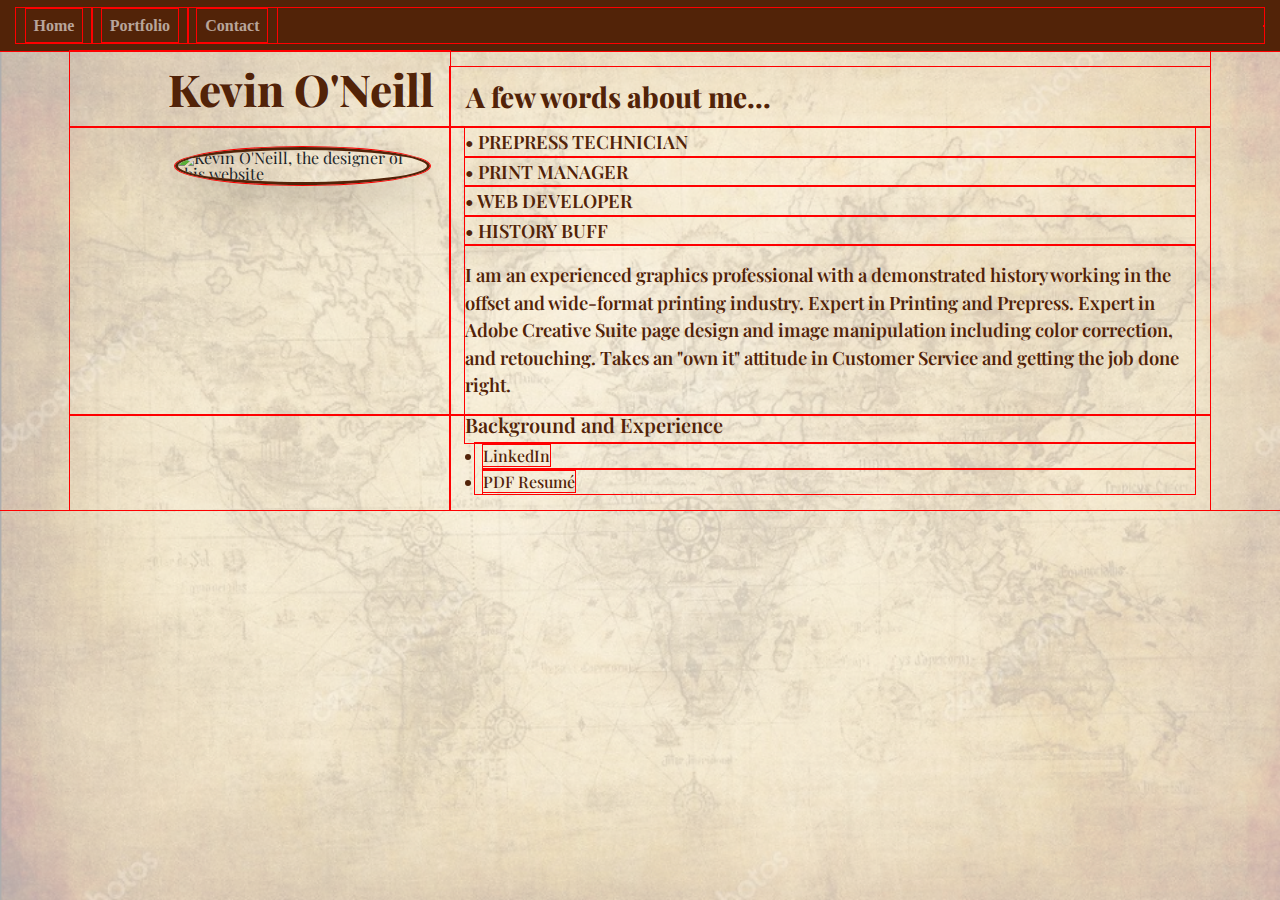
==== index.html @ bc6e2cc9 "fix alt text" ====
<!DOCTYPE html>
<html lang="en">

<head>
    <meta charset="UTF-8">
    <meta name="viewport" content="width=device-width, initial-scale=1.0">
    <meta http-equiv="X-UA-Compatible" content="ie=edge">
    <meta name="Description" content="Enter your description here" />
    <link rel="stylesheet" href="https://cdnjs.cloudflare.com/ajax/libs/twitter-bootstrap/4.5.2/css/bootstrap.min.css">
    <link rel="stylesheet" href="https://cdnjs.cloudflare.com/ajax/libs/font-awesome/5.14.0/css/all.min.css">
    <link
        href="https://fonts.googleapis.com/css2?family=Playfair+Display:ital,wght@0,400;0,500;0,600;0,700;0,800;0,900;1,400;1,500;1,600;1,700;1,900&display=swap"
        rel="stylesheet">
    <link rel="stylesheet" href="assets/css/reset.css">
    <link rel="stylesheet" href="assets/css/ko_style.css">
    <script src="https://kit.fontawesome.com/49ad89db7d.js" crossorigin="anonymous"></script>
    <title>An Introduction to Kevin O'Neill</title>
</head>

<!-- this body contains the background image via ko_style.css -->

<body>

    <!-- Navbar -->
    <nav class="navbar navbar-expand-md navbar-dark bg-dark">
        <div class="navbar-collapse collapse w-100 order-1 order-md-0 dual-collapse2">
            <ul class="navbar-nav mr-auto">
                <li class="nav-item">
                    <a class="nav-link" href="../Kevponce194.github.io/index.html">Home</a>
                </li>
                <li class="nav-item">
                    <a class="nav-link" href="../Kevponce194.github.io/portfolio.html">Portfolio</a>
                </li>
                <li class="nav-item">
                    <a class="nav-link" href="#">Contact</a>
                </li>
            </ul>
        </div>

        <!-- Navbar button -->
        <div class="mx-auto order-0">
            <!-- <a class="navbar-brand mx-auto" href="#"></a> -->
            <button class="navbar-toggler" type="button" data-toggle="collapse" data-target=".dual-collapse2">
                <span class="navbar-toggler-icon"></span>
            </button>
        </div>
    </nav>

    <!-- main content container -->
    <div class="container-fluid">

        <!-- Name and Subhead row -->
        <div class="container">
            <div class="div row">
                <div class="col-sm-5 col-md-5 col-lg-4 myName">Kevin O'Neill</div>
                <div class="col-sm-7 col-md-7 col-lg-8 mySubhead">A few words about me...</div>
            </div>

            <!-- Picture and text row -->
            <div class="div row">

                <div class="col-sm-5 col-md-5 col-lg-4 myImg">
                    <img class="rounded-circle float-sm-right img-fluid shadow-lg "
                        src="../Kevponce194.github.io/assets/images/Portrait3.jpg" alt="Kevin O'Neill, the designer of this website"></div>

                <div class="col-sm-7 col-md-7 col-lg-8">

                    <ul class="myTitles pt-3 pt-sm-0">
                        <li>PREPRESS TECHNICIAN</li>
                        <li>PRINT MANAGER</li>
                        <li>WEB DEVELOPER</li>
                        <li>HISTORY BUFF</li>
                    </ul>

                    <p>I am an experienced graphics professional with a demonstrated history working in the offset and
                        wide-format printing industry. Expert in Printing and Prepress. Expert in Adobe Creative Suite
                        page design and image manipulation including color correction, and retouching. Takes an "own
                        it" attitude in Customer Service and getting the job done right. </p>
                </div>
            </div>

            <div class="div row">
                <div class="col-sm-5 col-md-5 col-lg-4 "></div>
                <div class="col-sm-7 col-md-7 col-lg-8">
                    <h3>Background and Experience</h3>
                    <ul class="myLinks">
                        <li>
                            <a class="socialSites" href="http://www.linkedin.com/in/kevinoneill194"
                                target="blank">LinkedIn</a>
                        </li>
                        <li>
                            <a class="socialSites" href="https://www.facebook.com/profile.php?id=100054510503623"
                                target="blank">PDF Resumé</a>
                        </li>
                    </ul>
                    <br>

                </div>
            </div>
        </div>

    </div>

    <script src="https://cdnjs.cloudflare.com/ajax/libs/jquery/3.5.1/jquery.slim.min.js"></script>
    <script src="https://cdnjs.cloudflare.com/ajax/libs/popper.js/1.16.1/umd/popper.min.js"></script>
    <script src="https://cdnjs.cloudflare.com/ajax/libs/twitter-bootstrap/4.5.2/js/bootstrap.min.js"></script>
</body>

</html>
---- assets/css/ko_style.css ----
/* .baseBrown {
    color: rgb(82, 35, 08)
} */

* {
    outline: solid 1px red;
}

body {
    background: url(../images/oldWorldBkgd.png) no-repeat center center fixed;
    /* -webkit-background-size: cover;
    -moz-background-size: cover; */
    background-size: cover;
    -o-background-size: cover;
    font-family: 'Playfair Display', serif;
}

li.nav-item {
    font-family: Georgia, 'Times New Roman', Times, serif;
    font-weight: bold;
    padding: .6rem;
}

.nav-link {
    display: inline;
}

.navbar-dark .navbar-nav .nav-link {
    color: rgba(255, 255, 255, 0.6);
    
}

.navbar-dark .navbar-nav .nav-link:hover {
    color: rgba(255, 255, 255, 0.3);
}

.navbar-dark .navbar-nav .nav-link:focus {
    color: white;
}

.navbar-dark .navbar-nav .nav-link:active {
    color: white;
}

.bg-dark {
    background-color: rgb(82, 35, 08) !important;
}

.myName {
    font-weight: 800;
    font-size: 2.75rem;
    color: rgb(82, 35, 08);
    text-align: right;
    padding: 1rem 1rem 1rem 0;
    align-self: flex-end;
}

.mySubhead {
    font-weight: 800;
    font-size: 1.75rem;
    color: rgb(82, 35, 08);
    text-align: left;
    padding: 1rem;
    align-self: flex-end;
    
}

p {
    font-weight: 600;
    font-size: 1.15rem;
    color: rgb(82, 35, 08);
    line-height: 150%;
    padding: 1rem 0 1rem 0;
}

img {
    border: solid 3px  rgb(82, 35, 08) ;
    
}

/* .myImg {
    position: relative;
    text-align: right;
} */

.myTitles {
    font-weight: 600;
    font-size: 1.15rem;
    color: rgb(82, 35, 08);
    line-height: 160%;
}

ul.myTitles li:before {
    content: "• ";
    color: rgb(82, 35, 08);
}

.img-fluid {
    width: 75%;
}

/* .img-fluid.porfolio {
    width: 100%;
} */

h3 {
    font-weight: 600;
    font-size: 1.25rem;
    color: rgb(82, 35, 08);
    padding-bottom: .5rem;
}

.socialSites{
    font-weight: 500;
    font-size: 1rem;
    color: rgb(82, 35, 08);
    line-height: 160%;
}

ul.myLinks {
    list-style: disc;
    padding-left: .5rem;
    margin-left: 10px;
    color: rgb(82, 35, 08);
}

ul.myPortfolios {
    list-style: disc;
    padding-left: 2rem;
    margin-left: 10px;
    color: rgb(82, 35, 08);
}

h3.portfolios {
    font-weight: 600;
    font-size: 1.25rem;
    color: rgb(82, 35, 08);
    padding: 1rem 0 .5rem 0;
}

.portfolioSites{
    font-weight: 500;
    font-size: 1rem;
    color: rgb(82, 35, 08);
    line-height: 180%;
}

.myImg{
    padding:20px;
}
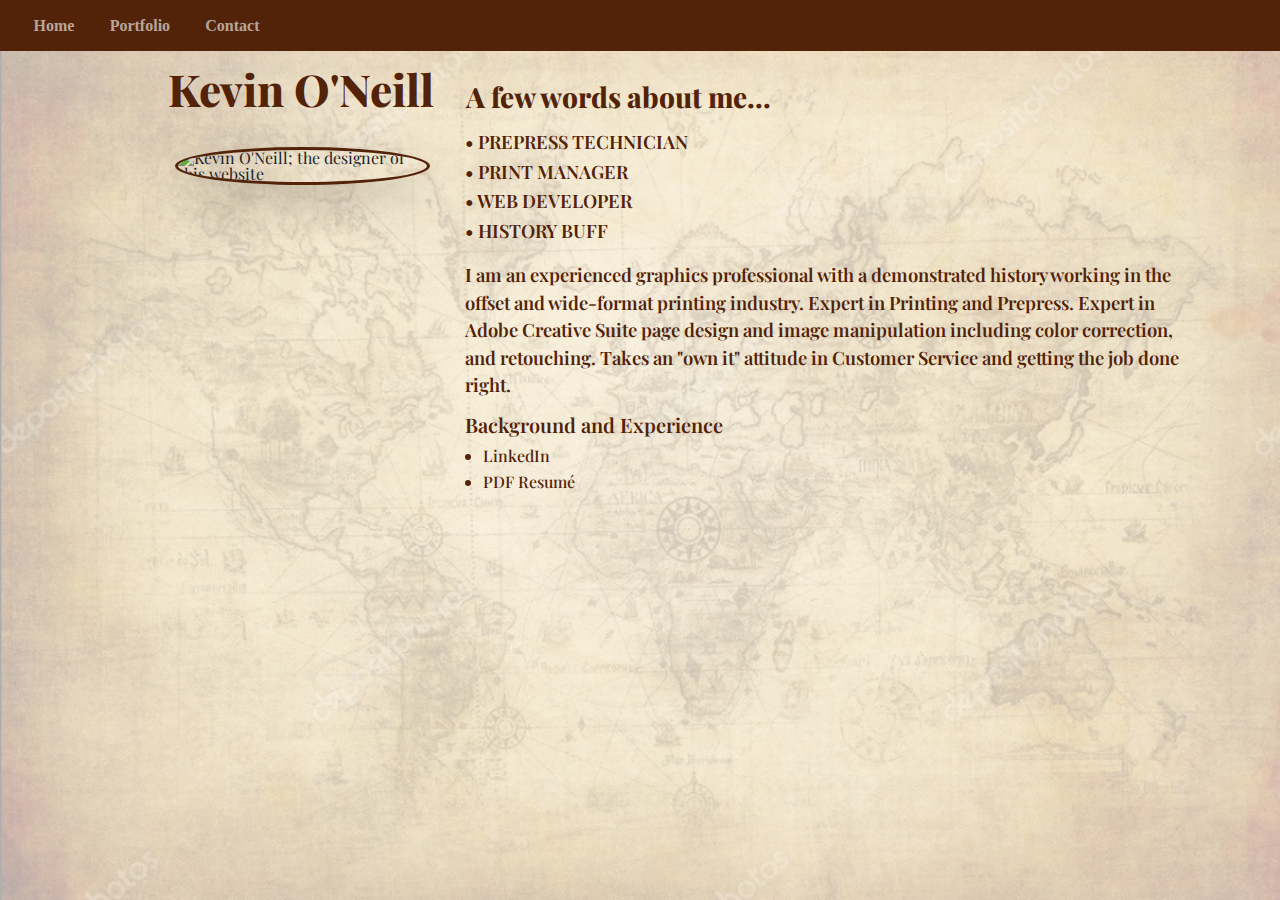
==== commit 0a3305b9: "adjust all 3 .html pages, still need adjustment to colorize links" ====
--- a/index.html
+++ b/index.html
@@ -32,7 +32,7 @@
                     <a class="nav-link" href="../Kevponce194.github.io/portfolio.html">Portfolio</a>
                 </li>
                 <li class="nav-item">
-                    <a class="nav-link" href="#">Contact</a>
+                    <a class="nav-link" href="../Kevponce194.github.io/contact.html">Contact</a>
                 </li>
             </ul>
         </div>
@@ -61,7 +61,7 @@
 
                 <div class="col-sm-5 col-md-5 col-lg-4 myImg">
                     <img class="rounded-circle float-sm-right img-fluid shadow-lg "
-                        src="../Kevponce194.github.io/assets/images/Portrait3.jpg" alt="Kevin O'Neill, the designer of this website"></div>
+                        src="../Kevponce194.github.io/assets/images/Portrait3.jpg" alt="Kevin O'Neill; the designer of this website"></div>
 
                 <div class="col-sm-7 col-md-7 col-lg-8">
 
--- a/assets/css/ko_style.css
+++ b/assets/css/ko_style.css
@@ -1,10 +1,6 @@
-/* .baseBrown {
-    color: rgb(82, 35, 08)
+/* * {
+    outline: solid 1px red;
 } */
-
-* {
-    outline: solid 1px red;
-}
 
 body {
     background: url(../images/oldWorldBkgd.png) no-repeat center center fixed;
@@ -13,6 +9,12 @@
     background-size: cover;
     -o-background-size: cover;
     font-family: 'Playfair Display', serif;
+}
+
+hr {
+
+    border: 0;
+    border-top: 1px solid rgb(82, 35, 08);
 }
 
 li.nav-item {
@@ -27,7 +29,7 @@
 
 .navbar-dark .navbar-nav .nav-link {
     color: rgba(255, 255, 255, 0.6);
-    
+
 }
 
 .navbar-dark .navbar-nav .nav-link:hover {
@@ -62,7 +64,7 @@
     text-align: left;
     padding: 1rem;
     align-self: flex-end;
-    
+
 }
 
 p {
@@ -74,14 +76,9 @@
 }
 
 img {
-    border: solid 3px  rgb(82, 35, 08) ;
-    
+    border: solid 3px rgb(82, 35, 08);
+
 }
-
-/* .myImg {
-    position: relative;
-    text-align: right;
-} */
 
 .myTitles {
     font-weight: 600;
@@ -99,10 +96,6 @@
     width: 75%;
 }
 
-/* .img-fluid.porfolio {
-    width: 100%;
-} */
-
 h3 {
     font-weight: 600;
     font-size: 1.25rem;
@@ -110,7 +103,7 @@
     padding-bottom: .5rem;
 }
 
-.socialSites{
+.socialSites {
     font-weight: 500;
     font-size: 1rem;
     color: rgb(82, 35, 08);
@@ -138,13 +131,62 @@
     padding: 1rem 0 .5rem 0;
 }
 
-.portfolioSites{
+.portfolioSites {
     font-weight: 500;
     font-size: 1rem;
     color: rgb(82, 35, 08);
     line-height: 180%;
 }
 
-.myImg{
-    padding:20px;
+.myImg {
+    padding: 20px;
+}
+
+label {
+    padding: .5em 0 .25rem 0;
+    color: rgb(82, 35, 08);
+}
+
+.btn-primary {
+    background-color: rgb(82, 35, 08);
+    border-color: rgb(82, 35, 08);
+    margin-bottom: 1rem;
+}
+
+.form-text {
+    font-size: 75%;
+    margin-top: .35rem;
+}
+
+.form-control {
+    border: 1px solid rgb(82, 35, 08);
+}
+
+.text-muted {
+    color: rgb(82, 35, 08) !important;
+}
+
+p.contactText {
+    font-size: 1rem;
+    margin: .5rem 0 1rem 0;
+    padding: 0 0 0 0;
+}
+
+p.contactText2 {
+    font-style: italic;
+    font-size: 1rem;
+    margin: .5rem 0 1rem 0;
+    padding: 0 0 0 0;
+}
+
+p.contactText3 {
+    font-size: 1rem;
+    font-size: 1rem;
+    line-height: 125%;
+    /* margin: .5rem 0 1rem 0; */
+    padding: 0 0 0 0;
+}
+
+h3.contactAddressSubhead {
+    padding-bottom: .25rem;
 }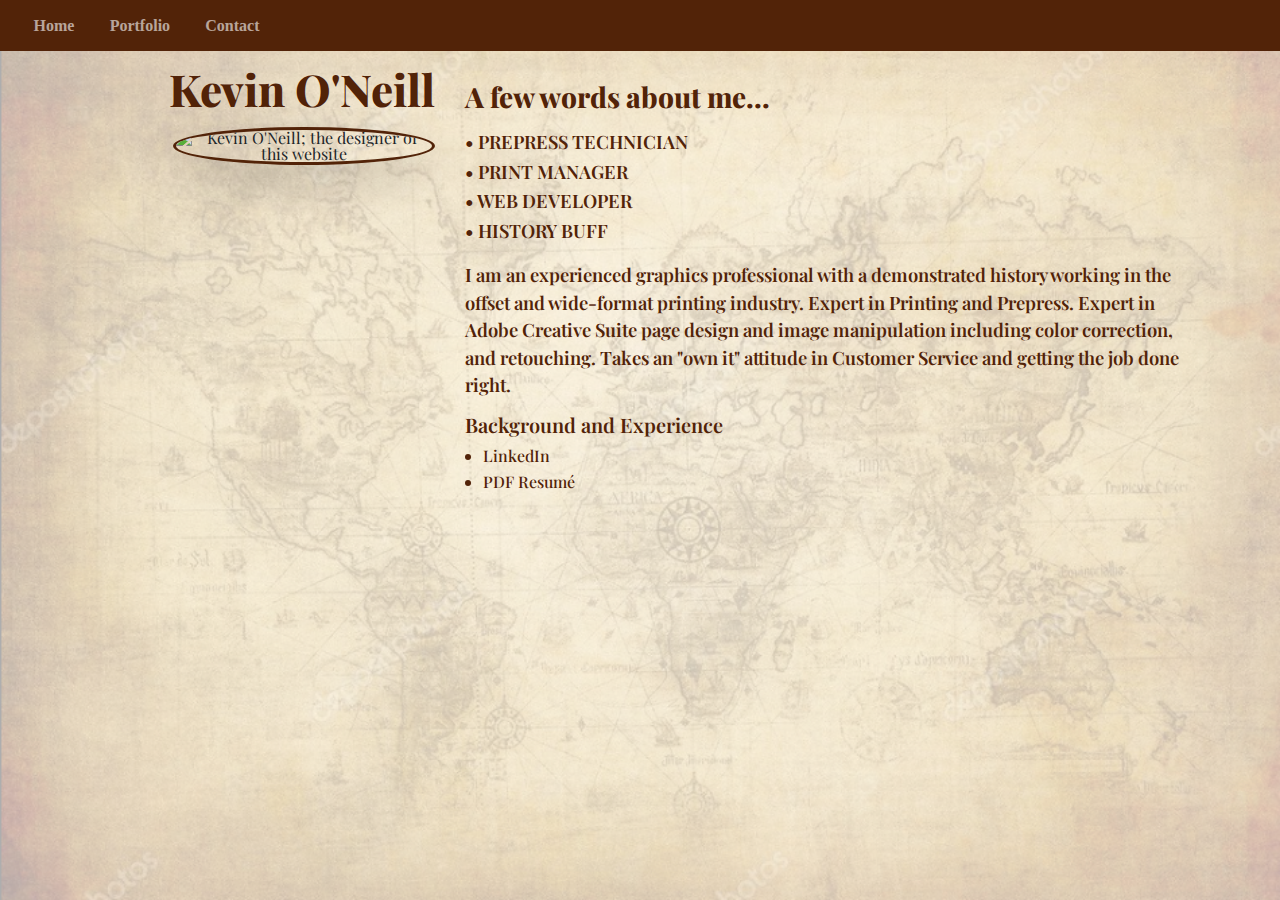
==== commit 8634a1c6: "add Bootstrap layout utilities spacing to index page" ====
--- a/index.html
+++ b/index.html
@@ -51,21 +51,21 @@
 
         <!-- Name and Subhead row -->
         <div class="container">
-            <div class="div row">
-                <div class="col-sm-5 col-md-5 col-lg-4 myName">Kevin O'Neill</div>
-                <div class="col-sm-7 col-md-7 col-lg-8 mySubhead">A few words about me...</div>
+            <div class="div row pt-3">
+                <div class="text-center col-sm-5 text-sm-right col-md-5 col-lg-4 myName">Kevin O'Neill</div>
+                <div class="mt-3 text-center col-sm-7 text-sm-left col-md-7 col-lg-8 mySubhead">A few words about me...</div>
             </div>
 
             <!-- Picture and text row -->
             <div class="div row">
 
-                <div class="col-sm-5 col-md-5 col-lg-4 myImg">
+                <div class="text-center pt-4 pt-md-3 col-sm-5 col-md-5 col-lg-4 myImg">
                     <img class="rounded-circle float-sm-right img-fluid shadow-lg "
                         src="../Kevponce194.github.io/assets/images/Portrait3.jpg" alt="Kevin O'Neill; the designer of this website"></div>
 
-                <div class="col-sm-7 col-md-7 col-lg-8">
+                <div class="pt-3 pt-md-3 col-sm-7 col-md-7 col-lg-8">
 
-                    <ul class="myTitles pt-3 pt-sm-0">
+                    <ul class="myTitles">
                         <li>PREPRESS TECHNICIAN</li>
                         <li>PRINT MANAGER</li>
                         <li>WEB DEVELOPER</li>
--- a/assets/css/ko_style.css
+++ b/assets/css/ko_style.css
@@ -52,8 +52,8 @@
     font-weight: 800;
     font-size: 2.75rem;
     color: rgb(82, 35, 08);
-    text-align: right;
-    padding: 1rem 1rem 1rem 0;
+    /* text-align: right; */
+    /* padding: 1rem 1rem 1rem 0; */
     align-self: flex-end;
 }
 
@@ -61,8 +61,8 @@
     font-weight: 800;
     font-size: 1.75rem;
     color: rgb(82, 35, 08);
-    text-align: left;
-    padding: 1rem;
+    /* text-align: left; */
+    /* padding: 1rem; */
     align-self: flex-end;
 
 }
@@ -138,9 +138,9 @@
     line-height: 180%;
 }
 
-.myImg {
+/* .myImg {
     padding: 20px;
-}
+} */
 
 label {
     padding: .5em 0 .25rem 0;
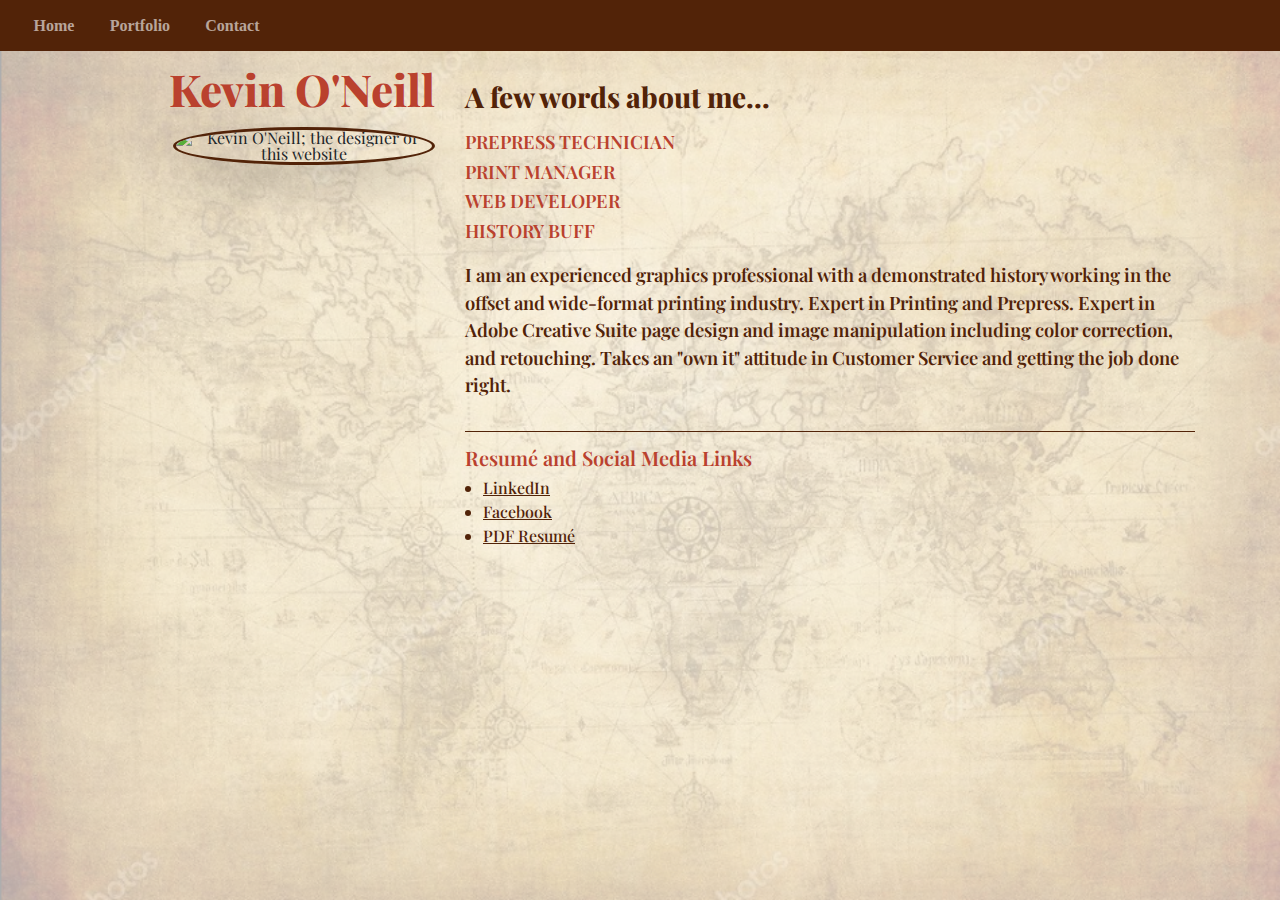
==== commit 1a65a49e: "refactor css, add resume, recolor subheads ,adjust semantics" ====
--- a/index.html
+++ b/index.html
@@ -50,18 +50,22 @@
     <div class="container-fluid">
 
         <!-- Name and Subhead row -->
-        <div class="container">
-            <div class="div row pt-3">
-                <div class="text-center col-sm-5 text-sm-right col-md-5 col-lg-4 myName">Kevin O'Neill</div>
-                <div class="mt-3 text-center col-sm-7 text-sm-left col-md-7 col-lg-8 mySubhead">A few words about me...</div>
-            </div>
+        <main class="container">
+            <header class="div row pt-3">
+                <div class="text-center col-sm-5 text-sm-right col-md-5 col-lg-4 myName">Kevin O'Neill
+                </div>
+                <div class="mt-3 text-center col-sm-7 text-sm-left col-md-7 col-lg-8 mySubhead">A few words about me...
+                </div>
+            </header>
 
-            <!-- Picture and text row -->
-            <div class="div row">
+            <!-- Photo and text row -->
+            <section class="div row">
 
                 <div class="text-center pt-4 pt-md-3 col-sm-5 col-md-5 col-lg-4 myImg">
                     <img class="rounded-circle float-sm-right img-fluid shadow-lg "
-                        src="../Kevponce194.github.io/assets/images/Portrait3.jpg" alt="Kevin O'Neill; the designer of this website"></div>
+                        src="../Kevponce194.github.io/assets/images/Portrait3.jpg"
+                        alt="Kevin O'Neill; the designer of this website">
+                </div>
 
                 <div class="pt-3 pt-md-3 col-sm-7 col-md-7 col-lg-8">
 
@@ -77,12 +81,16 @@
                         page design and image manipulation including color correction, and retouching. Takes an "own
                         it" attitude in Customer Service and getting the job done right. </p>
                 </div>
-            </div>
+            </section>
 
-            <div class="div row">
+            <!-- Carreer/Resume Info Links -->
+
+            <section class="div row">
+                
                 <div class="col-sm-5 col-md-5 col-lg-4 "></div>
                 <div class="col-sm-7 col-md-7 col-lg-8">
-                    <h3>Background and Experience</h3>
+                    <hr>
+                    <h3>Resumé and Social Media Links</h3>
                     <ul class="myLinks">
                         <li>
                             <a class="socialSites" href="http://www.linkedin.com/in/kevinoneill194"
@@ -90,14 +98,18 @@
                         </li>
                         <li>
                             <a class="socialSites" href="https://www.facebook.com/profile.php?id=100054510503623"
+                                target="blank">Facebook</a>
+                        </li>
+                        <li>
+                            <a class="socialSites" href="assets/images/Kevin-ONeill_ResumeJune2020.pdf"
                                 target="blank">PDF Resumé</a>
                         </li>
                     </ul>
                     <br>
 
                 </div>
-            </div>
-        </div>
+            </section>
+        </main>
 
     </div>
 
--- a/assets/css/ko_style.css
+++ b/assets/css/ko_style.css
@@ -1,22 +1,18 @@
+/*  The below outline selector is only for debuuging */
 /* * {
     outline: solid 1px red;
 } */
 
 body {
     background: url(../images/oldWorldBkgd.png) no-repeat center center fixed;
-    /* -webkit-background-size: cover;
-    -moz-background-size: cover; */
+    /* -webkit-background-size: cover;  Not sure what this is
+    -moz-background-size: cover;   Not sure what this is */
     background-size: cover;
-    -o-background-size: cover;
+    /* -o-background-size: cover; Not sure what this is */
     font-family: 'Playfair Display', serif;
 }
 
-hr {
-
-    border: 0;
-    border-top: 1px solid rgb(82, 35, 08);
-}
-
+/*  Navigation CSS */
 li.nav-item {
     font-family: Georgia, 'Times New Roman', Times, serif;
     font-weight: bold;
@@ -29,7 +25,6 @@
 
 .navbar-dark .navbar-nav .nav-link {
     color: rgba(255, 255, 255, 0.6);
-
 }
 
 .navbar-dark .navbar-nav .nav-link:hover {
@@ -48,10 +43,12 @@
     background-color: rgb(82, 35, 08) !important;
 }
 
+/*  Common CSS that controls name and main subhead on all pages */
 .myName {
     font-weight: 800;
     font-size: 2.75rem;
-    color: rgb(82, 35, 08);
+    color: #ba412e;
+    /* color: rgb(82, 35, 08); */
     /* text-align: right; */
     /* padding: 1rem 1rem 1rem 0; */
     align-self: flex-end;
@@ -64,7 +61,12 @@
     /* text-align: left; */
     /* padding: 1rem; */
     align-self: flex-end;
+}
 
+/*  Common CSS for other elements and links on all pages */
+hr {
+    border: 0;
+    border-top: 1px solid rgb(82, 35, 08);
 }
 
 p {
@@ -77,44 +79,53 @@
 
 img {
     border: solid 3px rgb(82, 35, 08);
-
-}
-
-.myTitles {
-    font-weight: 600;
-    font-size: 1.15rem;
-    color: rgb(82, 35, 08);
-    line-height: 160%;
-}
-
-ul.myTitles li:before {
-    content: "• ";
-    color: rgb(82, 35, 08);
 }
 
 .img-fluid {
     width: 75%;
 }
 
-h3 {
-    font-weight: 600;
-    font-size: 1.25rem;
-    color: rgb(82, 35, 08);
-    padding-bottom: .5rem;
-}
-
-.socialSites {
+.socialSites,
+.portfolioSites,
+.contactSites {
     font-weight: 500;
     font-size: 1rem;
     color: rgb(82, 35, 08);
+    line-height: 150%;
+    text-decoration-line: underline;
+}
+
+a:hover {
+    color: rgba(82, 35, 08, 0.6);
+}
+
+/* CSS specifically for Index page */
+.myTitles {
+    font-weight: 600;
+    font-size: 1.15rem;
+    color: #ba412e;
     line-height: 160%;
 }
-
 ul.myLinks {
     list-style: disc;
     padding-left: .5rem;
     margin-left: 10px;
     color: rgb(82, 35, 08);
+}
+
+h3 {
+    font-weight: 600;
+    font-size: 1.25rem;
+    color: #ba412e;
+    padding-bottom: .5rem;
+}
+
+/* CSS specifically for Portfolio page */
+h3.portfolios {
+    font-weight: 600;
+    font-size: 1.25rem;
+    color: #ba412e;
+    padding: 1rem 0 .5rem 0;
 }
 
 ul.myPortfolios {
@@ -124,24 +135,7 @@
     color: rgb(82, 35, 08);
 }
 
-h3.portfolios {
-    font-weight: 600;
-    font-size: 1.25rem;
-    color: rgb(82, 35, 08);
-    padding: 1rem 0 .5rem 0;
-}
-
-.portfolioSites {
-    font-weight: 500;
-    font-size: 1rem;
-    color: rgb(82, 35, 08);
-    line-height: 180%;
-}
-
-/* .myImg {
-    padding: 20px;
-} */
-
+/* CSS specifically for Contact page */
 label {
     padding: .5em 0 .25rem 0;
     color: rgb(82, 35, 08);
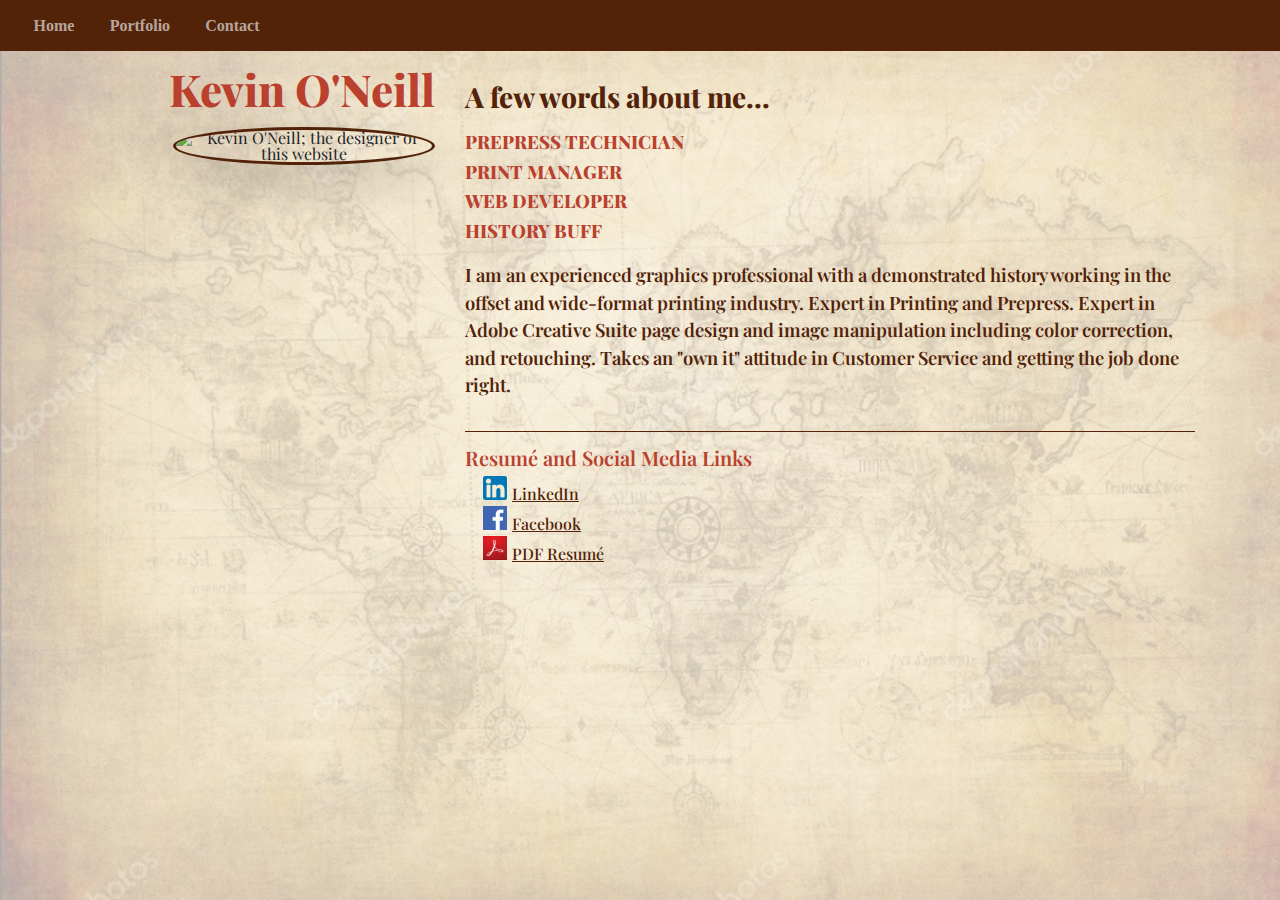
==== commit 02cd972d: "add link icons on index page" ====
--- a/index.html
+++ b/index.html
@@ -93,15 +93,15 @@
                     <h3>Resumé and Social Media Links</h3>
                     <ul class="myLinks">
                         <li>
-                            <a class="socialSites" href="http://www.linkedin.com/in/kevinoneill194"
+                            <a class="socialSites1" href="http://www.linkedin.com/in/kevinoneill194"
                                 target="blank">LinkedIn</a>
                         </li>
                         <li>
-                            <a class="socialSites" href="https://www.facebook.com/profile.php?id=100054510503623"
+                            <a class="socialSites2" href="https://www.facebook.com/profile.php?id=100054510503623"
                                 target="blank">Facebook</a>
                         </li>
                         <li>
-                            <a class="socialSites" href="assets/images/Kevin-ONeill_ResumeJune2020.pdf"
+                            <a class="socialSites3" href="assets/images/Kevin-ONeill_ResumeJune2020.pdf"
                                 target="blank">PDF Resumé</a>
                         </li>
                     </ul>
--- a/assets/css/ko_style.css
+++ b/assets/css/ko_style.css
@@ -85,7 +85,9 @@
     width: 75%;
 }
 
-.socialSites,
+.socialSites1,
+.socialSites2,
+.socialSites3,
 .portfolioSites,
 .contactSites {
     font-weight: 500;
@@ -95,19 +97,49 @@
     text-decoration-line: underline;
 }
 
+.socialSites1::before {
+    display:inline-block;
+    height:1.5rem;
+    width:1.5rem;
+    margin-right: 5px;
+    content: "";
+    background:url(../images/linkedin.png) no-repeat 0 0;
+    background-size: 1.5rem 1.5rem;
+}
+
+.socialSites2::before {
+    display:inline-block;
+    height:1.5rem;
+    width:1.5rem;
+    margin-right: 5px;
+    content: "";
+    background:url(../images/facebook.png) no-repeat 0 0;
+    background-size: 1.5rem 1.5rem;
+}
+
+.socialSites3::before {
+    display:inline-block;
+    height:1.5rem;
+    width:1.5rem;
+    margin-right: 5px;
+    content: "";
+    background:url(../images/acrobat.png) no-repeat 0 0;
+    background-size: 1.5rem 1.5rem;
+}
+
 a:hover {
     color: rgba(82, 35, 08, 0.6);
 }
 
 /* CSS specifically for Index page */
 .myTitles {
-    font-weight: 600;
+    font-weight: 800;
     font-size: 1.15rem;
     color: #ba412e;
     line-height: 160%;
 }
 ul.myLinks {
-    list-style: disc;
+    /* list-style: disc; */
     padding-left: .5rem;
     margin-left: 10px;
     color: rgb(82, 35, 08);
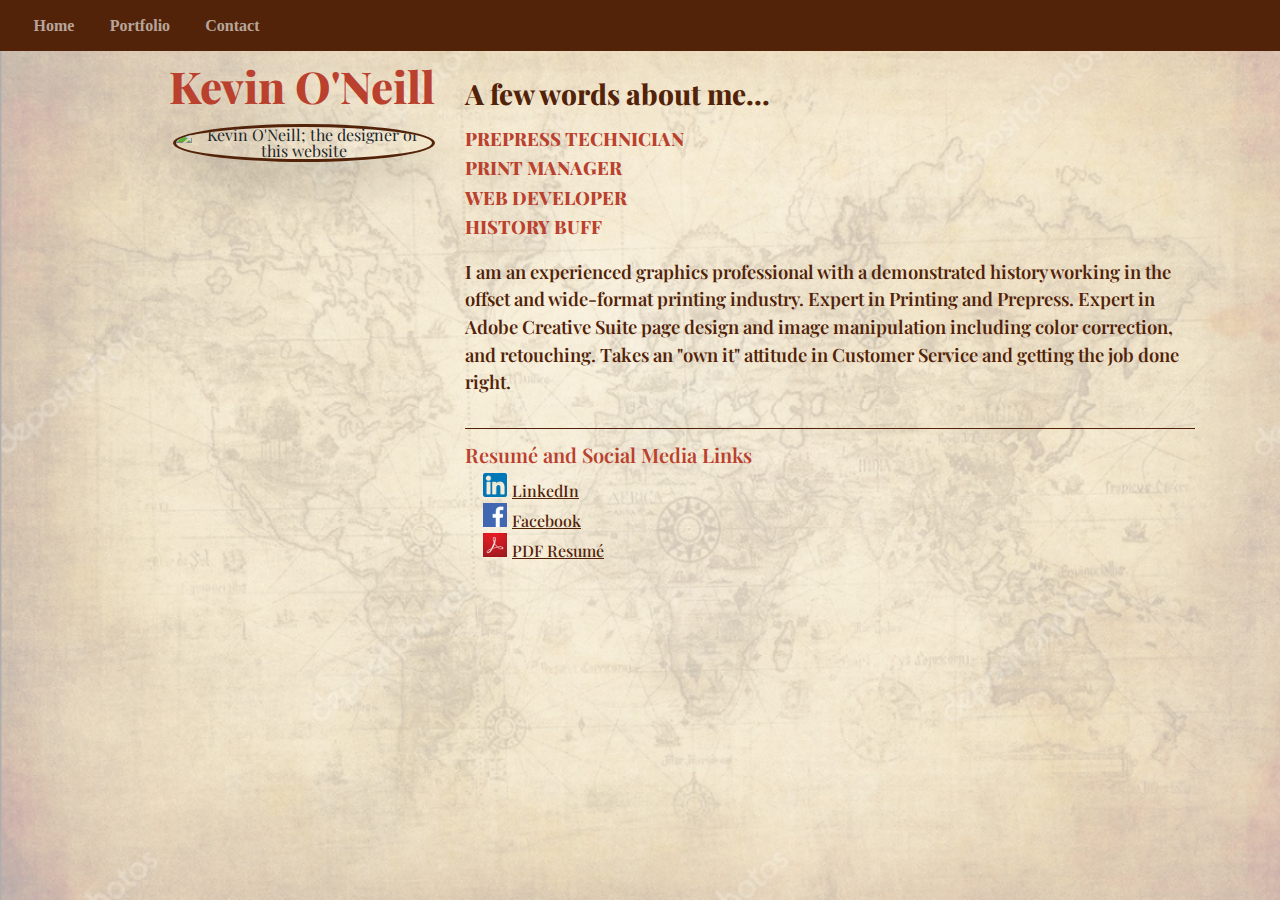
==== commit fb87a8a7: "add sticky to nav at top" ====
--- a/index.html
+++ b/index.html
@@ -22,7 +22,7 @@
 <body>
 
     <!-- Navbar -->
-    <nav class="navbar navbar-expand-md navbar-dark bg-dark">
+    <nav class="navbar navbar-expand-md navbar-dark bg-dark fixed-top">
         <div class="navbar-collapse collapse w-100 order-1 order-md-0 dual-collapse2">
             <ul class="navbar-nav mr-auto">
                 <li class="nav-item">
--- a/assets/css/ko_style.css
+++ b/assets/css/ko_style.css
@@ -10,6 +10,7 @@
     background-size: cover;
     /* -o-background-size: cover; Not sure what this is */
     font-family: 'Playfair Display', serif;
+    padding-top: 3rem;
 }
 
 /*  Navigation CSS */
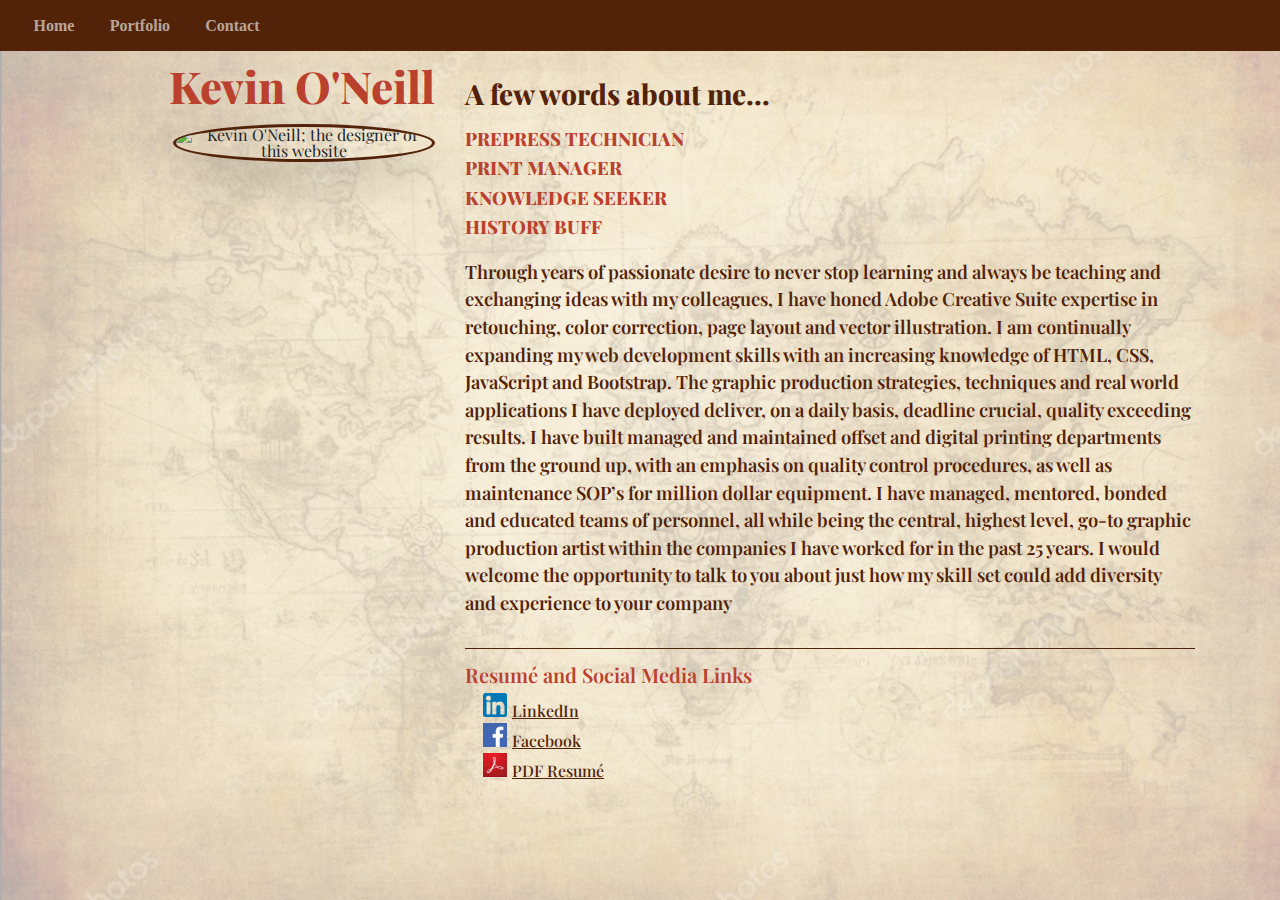
==== commit 157f3c09: "change intro paragraph, add new Resume" ====
--- a/index.html
+++ b/index.html
@@ -72,14 +72,11 @@
                     <ul class="myTitles">
                         <li>PREPRESS TECHNICIAN</li>
                         <li>PRINT MANAGER</li>
-                        <li>WEB DEVELOPER</li>
+                        <li>KNOWLEDGE SEEKER</li>
                         <li>HISTORY BUFF</li>
                     </ul>
 
-                    <p>I am an experienced graphics professional with a demonstrated history working in the offset and
-                        wide-format printing industry. Expert in Printing and Prepress. Expert in Adobe Creative Suite
-                        page design and image manipulation including color correction, and retouching. Takes an "own
-                        it" attitude in Customer Service and getting the job done right. </p>
+                    <p>Through years of passionate desire to never stop learning and always be teaching and exchanging ideas with my colleagues, I have honed Adobe Creative Suite expertise in retouching, color correction, page layout and vector illustration. I am continually expanding my web development skills with an increasing knowledge of HTML, CSS, JavaScript and Bootstrap. The graphic production strategies, techniques and real world applications I have deployed deliver, on a daily basis, deadline crucial, quality exceeding results.  I have built managed and maintained offset and digital printing departments from the ground up, with an emphasis on quality control procedures, as well as maintenance SOP’s for million dollar equipment. I have managed, mentored, bonded and educated teams of personnel, all while being the central, highest level, go-to graphic production artist within the companies I have worked for in the past 25 years. I would welcome the opportunity to talk to you about just how my skill set could add diversity and experience to your company </p>
                 </div>
             </section>
 
@@ -101,7 +98,7 @@
                                 target="blank">Facebook</a>
                         </li>
                         <li>
-                            <a class="socialSites3" href="assets/images/Kevin-ONeill_ResumeJune2020.pdf"
+                            <a class="socialSites3" href="assets/images/KevinONeillResumeOct2020.pdf"
                                 target="blank">PDF Resumé</a>
                         </li>
                     </ul>
